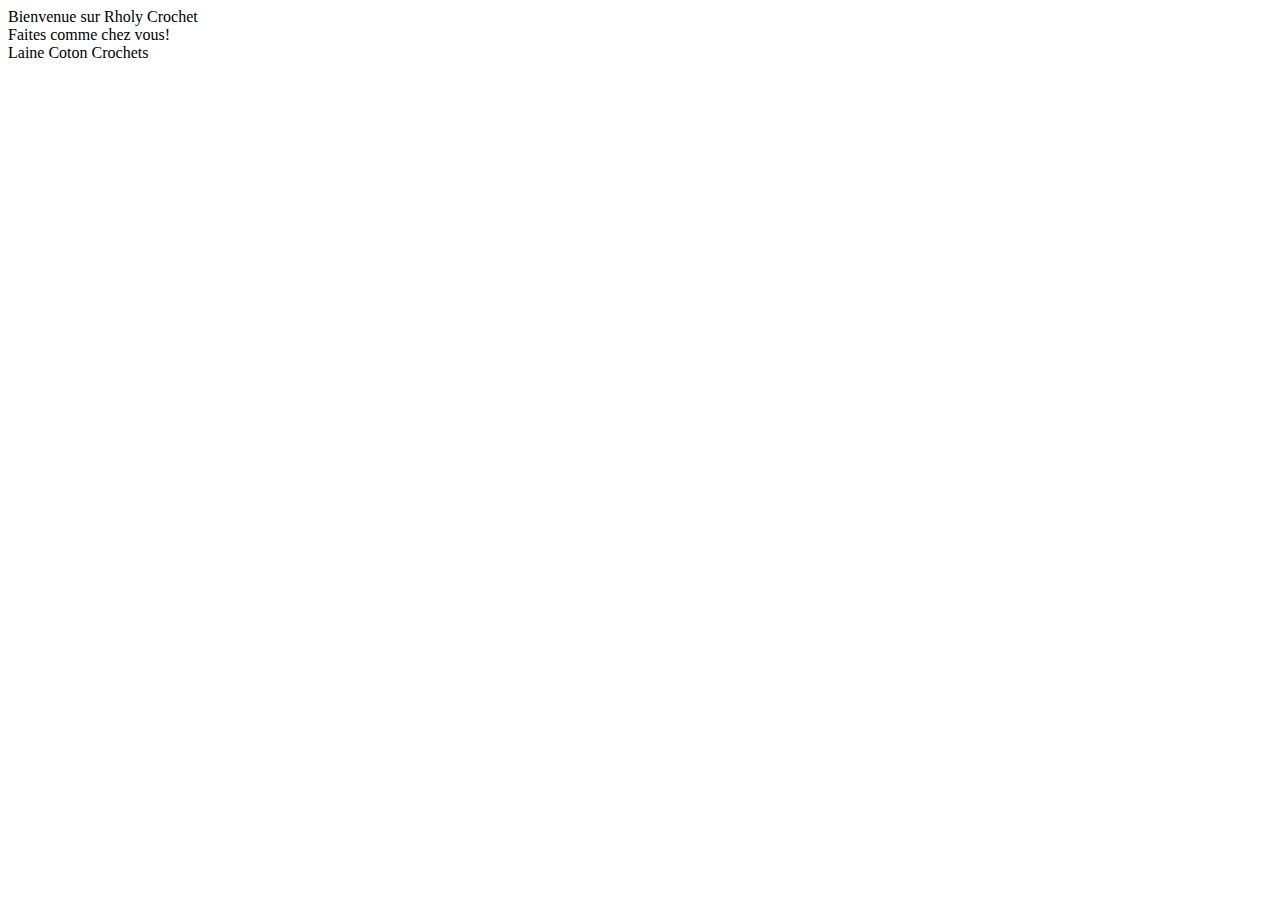
==== mysite/try.html @ 351dfb03 "My crochet page" ====
<!doctype html>
<html>
<header>
	<meta charset="utf-8">
	<title>Rholy Crochets</title>
</header>
<body>
	<div>Bienvenue sur Rholy Crochet</div>
	<div>Faites comme chez vous!</div>
	<nav>Laine Coton Crochets</nav>
</body>
</html>
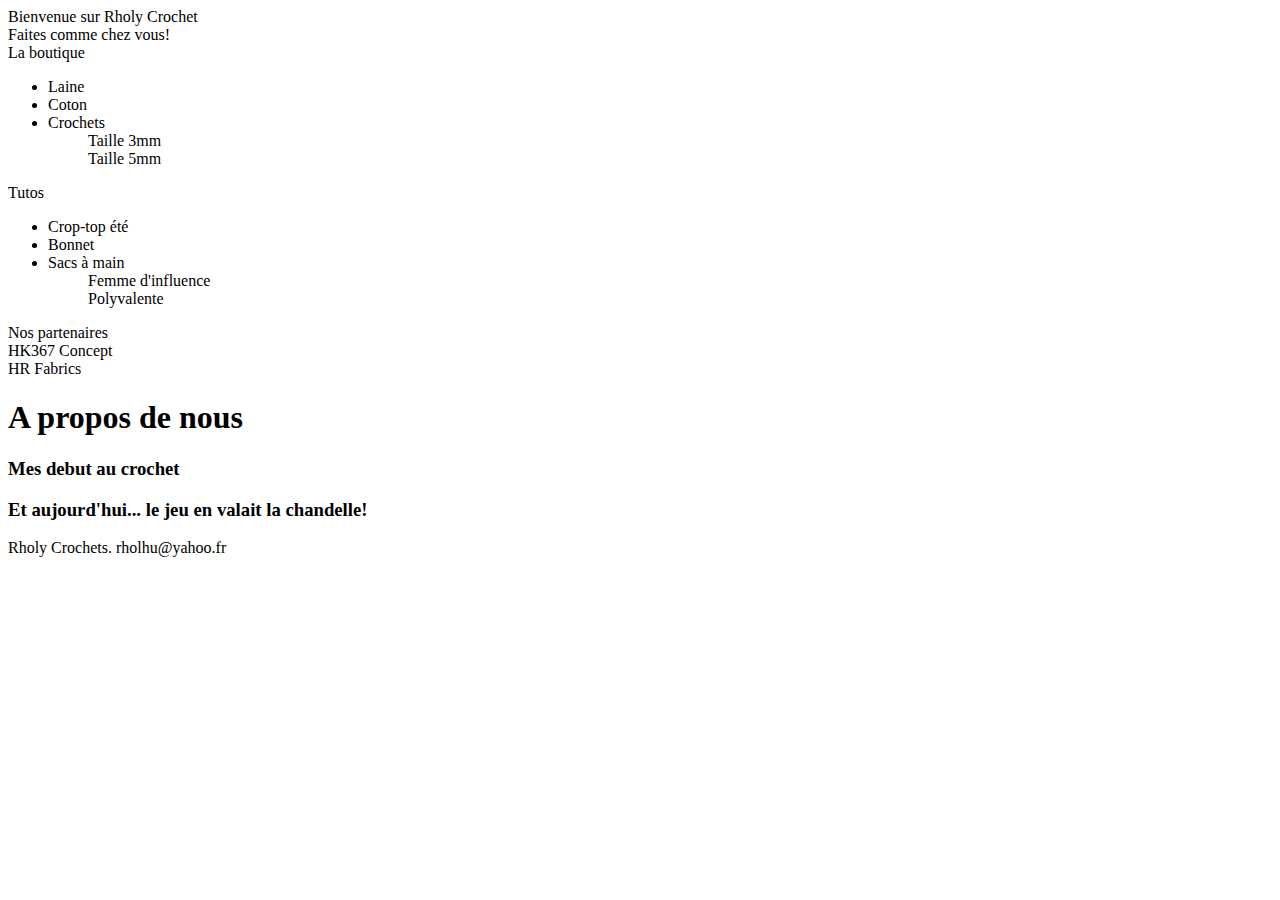
==== commit 04418772: "Refreshed1" ====
--- a/mysite/try.html
+++ b/mysite/try.html
@@ -7,6 +7,36 @@
 <body>
 	<div>Bienvenue sur Rholy Crochet</div>
 	<div>Faites comme chez vous!</div>
-	<nav>Laine Coton Crochets</nav>
 </body>
+<section>
+	La boutique
+	<ul>
+		<li>Laine</li>
+		<li>Coton</li>
+		<li>Crochets
+			<ul>Taille 3mm</ul>
+			<ul>Taille 5mm</ul>
+		</li>
+	</ul>
+</section>
+<section>
+	Tutos
+	<ul>
+		<li>Crop-top été</li>
+		<li>Bonnet</li>
+		<li>Sacs à main
+			<ul>Femme d'influence</ul>
+			<ul>Polyvalente</ul>
+		</li>
+	</ul>
+</section>
+<section>
+	Nos partenaires
+	<li>HK367 Concept</li>
+	<li>HR Fabrics</li>
+</section>
+<h1>A propos de nous</h1>
+<h3>Mes debut au crochet</h3>
+<h3>Et aujourd'hui... le jeu en valait la chandelle!</h3>
+<footer>Rholy Crochets. rholhu@yahoo.fr</footer>
 </html>